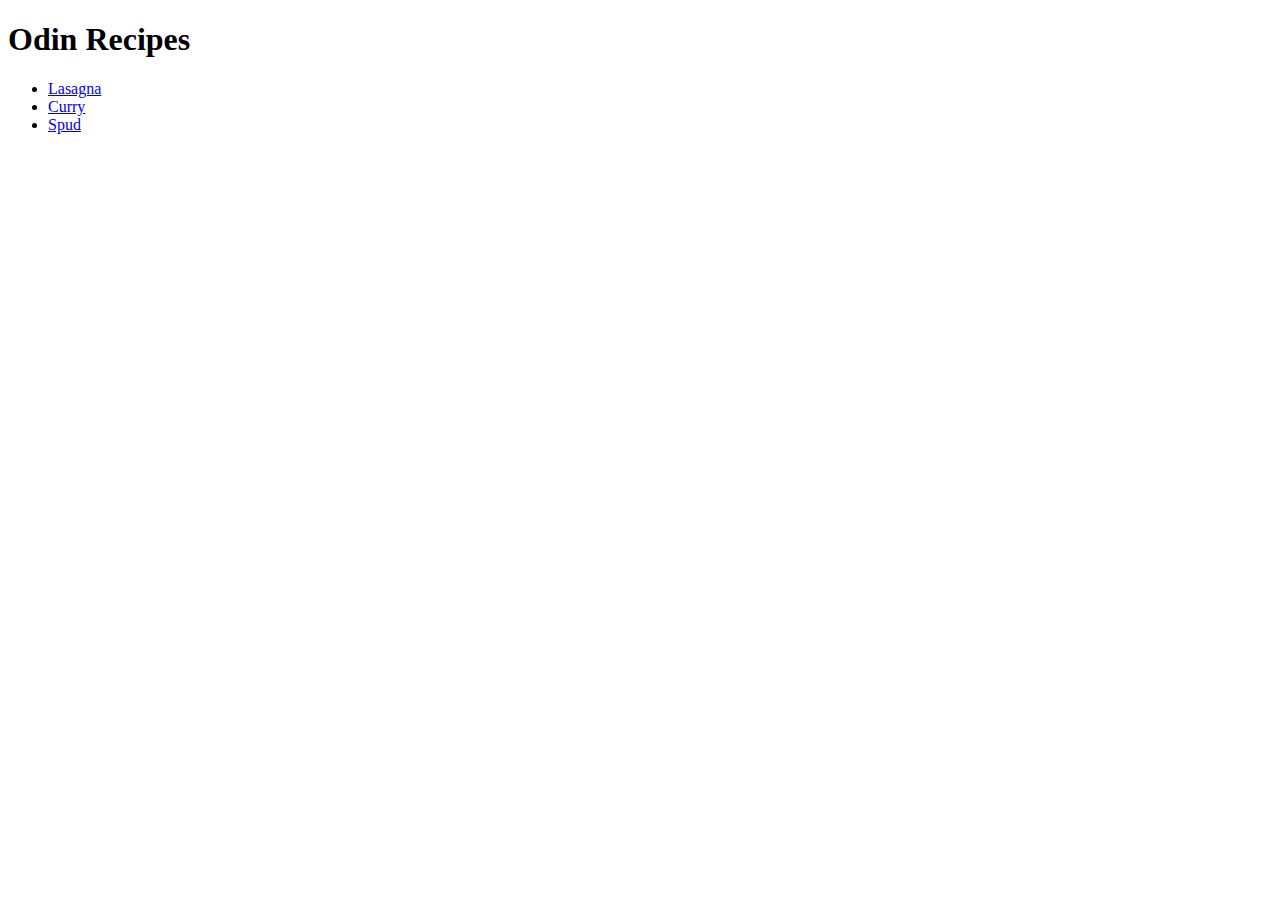
==== index.html @ 6b678928 "Created Index and Recipes directory Created lasagna, curry and spud recipe pages and links from dire" ====
<!DOCTYPE html>
<html lang="en">
<head>
    <meta charset="UTF-8">
    <meta name="viewport" content="width=device-width, initial-scale=1.0">
    <title>Odin Recipes</title>
</head>
<body>
    <h1>Odin Recipes</h1>
    <ul>
        <li><a href="recipes/lasagna.html">Lasagna</a></li>
        <li><a href="recipes/curry.html">Curry</a></li>
        <li><a href="recipes/spud.html">Spud</a></li>
    </ul>
    
 

</body>
</html>
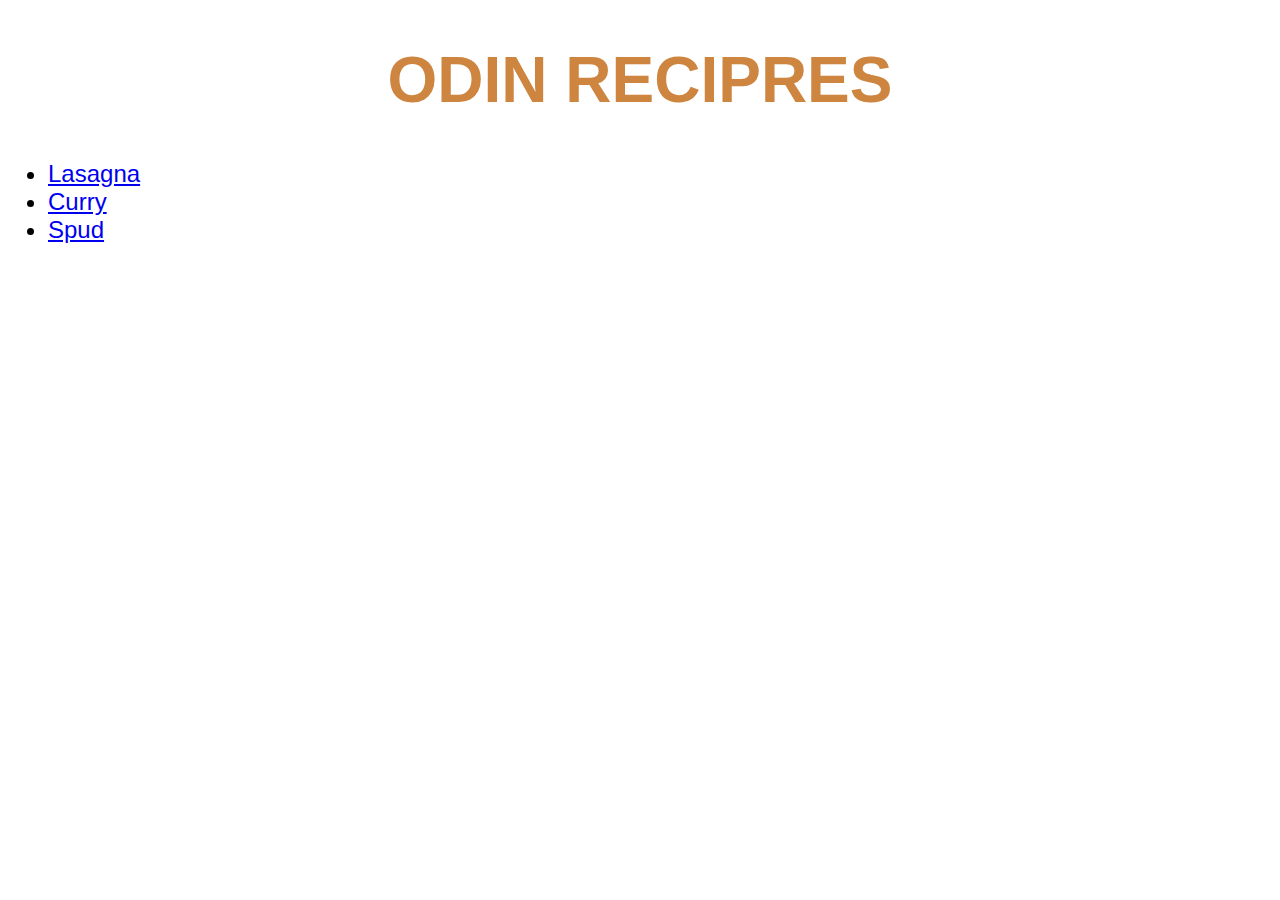
==== commit 38ddfe4a: "Added a styles.css to control the style of the web pages. Changed the font family, title and heading" ====
--- a/index.html
+++ b/index.html
@@ -4,10 +4,11 @@
     <meta charset="UTF-8">
     <meta name="viewport" content="width=device-width, initial-scale=1.0">
     <title>Odin Recipes</title>
+    <link rel="stylesheet" href="styles.css">
 </head>
 <body>
-    <h1>Odin Recipes</h1>
-    <ul>
+    <h1>ODIN RECIPRES</h1>
+    <ul class ="choices">
         <li><a href="recipes/lasagna.html">Lasagna</a></li>
         <li><a href="recipes/curry.html">Curry</a></li>
         <li><a href="recipes/spud.html">Spud</a></li>
--- a/styles.css
+++ b/styles.css
@@ -0,0 +1,26 @@
+/* styles.css */
+
+* {
+    font-family: Arial, Verdana, Helvetica, sans-serif;
+}
+
+h1 {
+    font-size: 64px;
+    color: peru;
+    text-align: center;
+}
+
+h2 {
+    font-size: 32px;
+    color:coral;
+    text-align: center;
+}
+
+.choices {
+    font-size: 24px;
+}
+
+img {
+    height: 300px;
+    width: auto;
+}